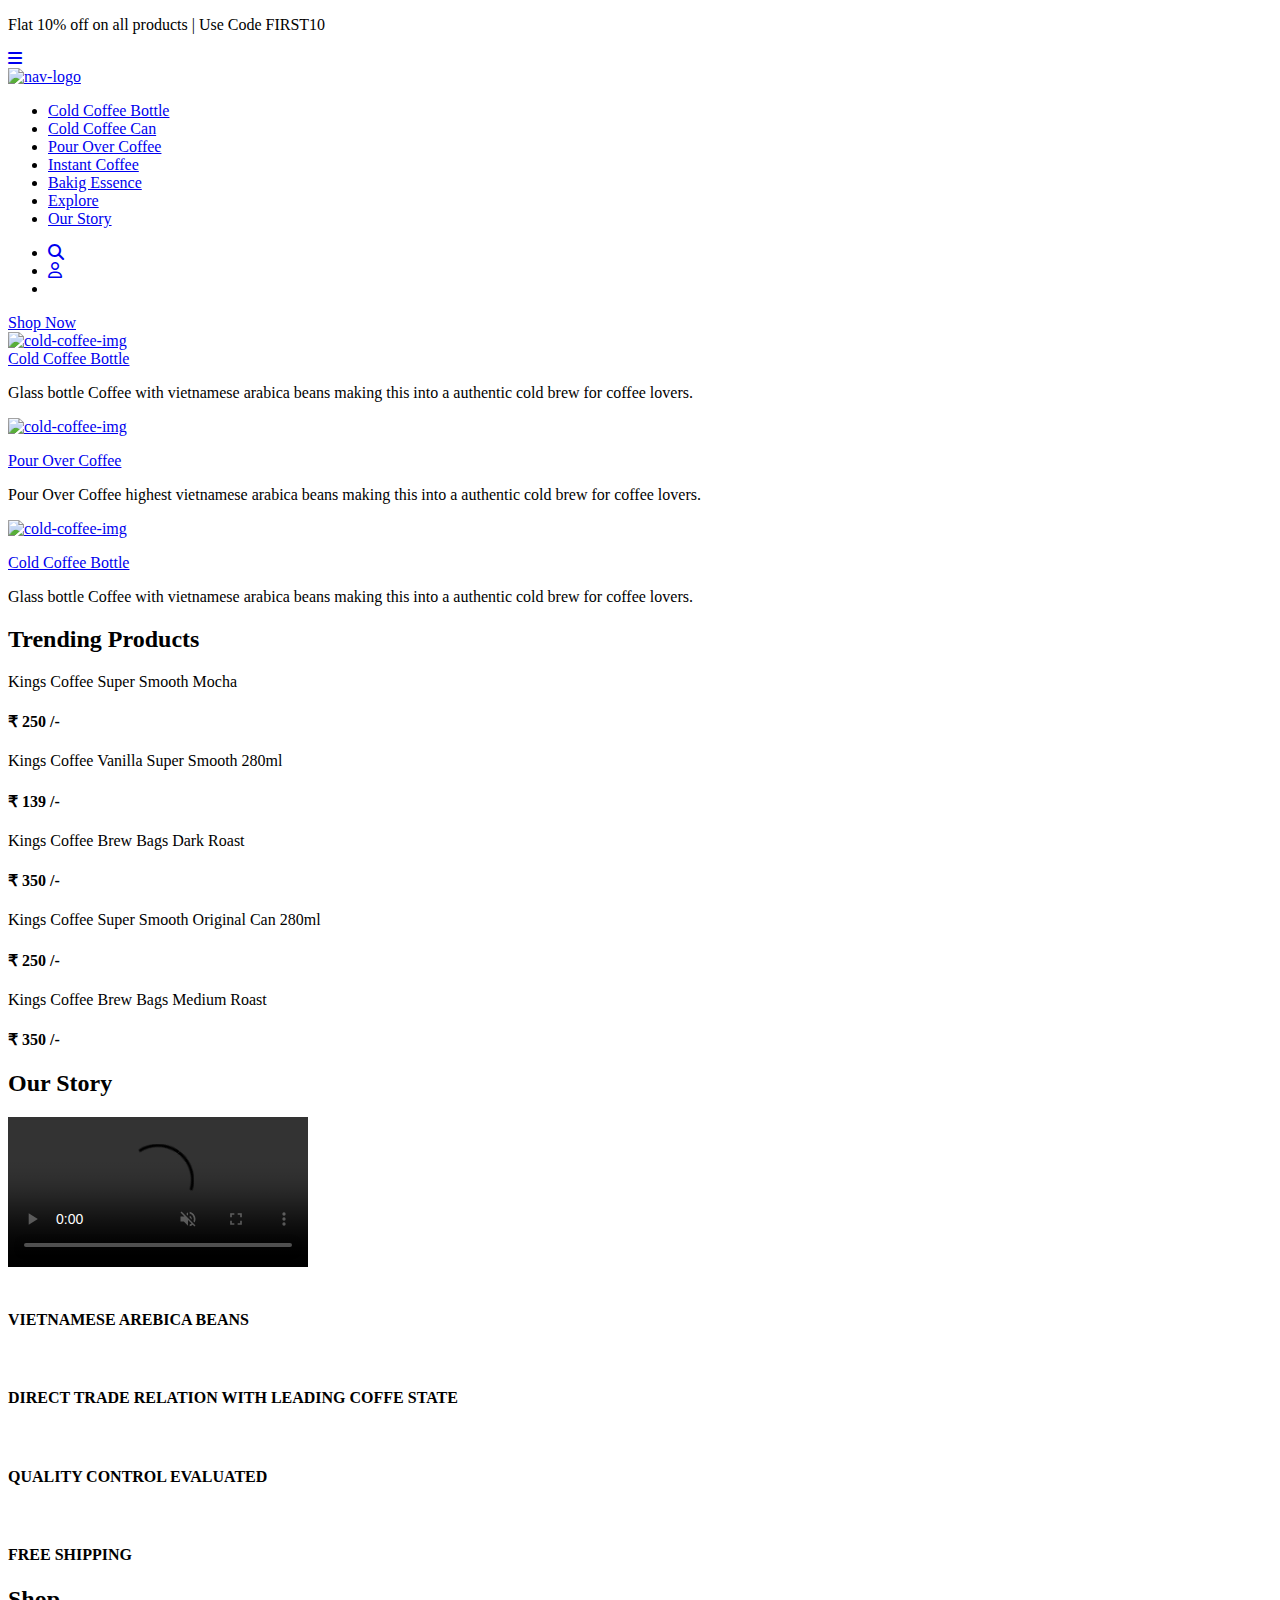
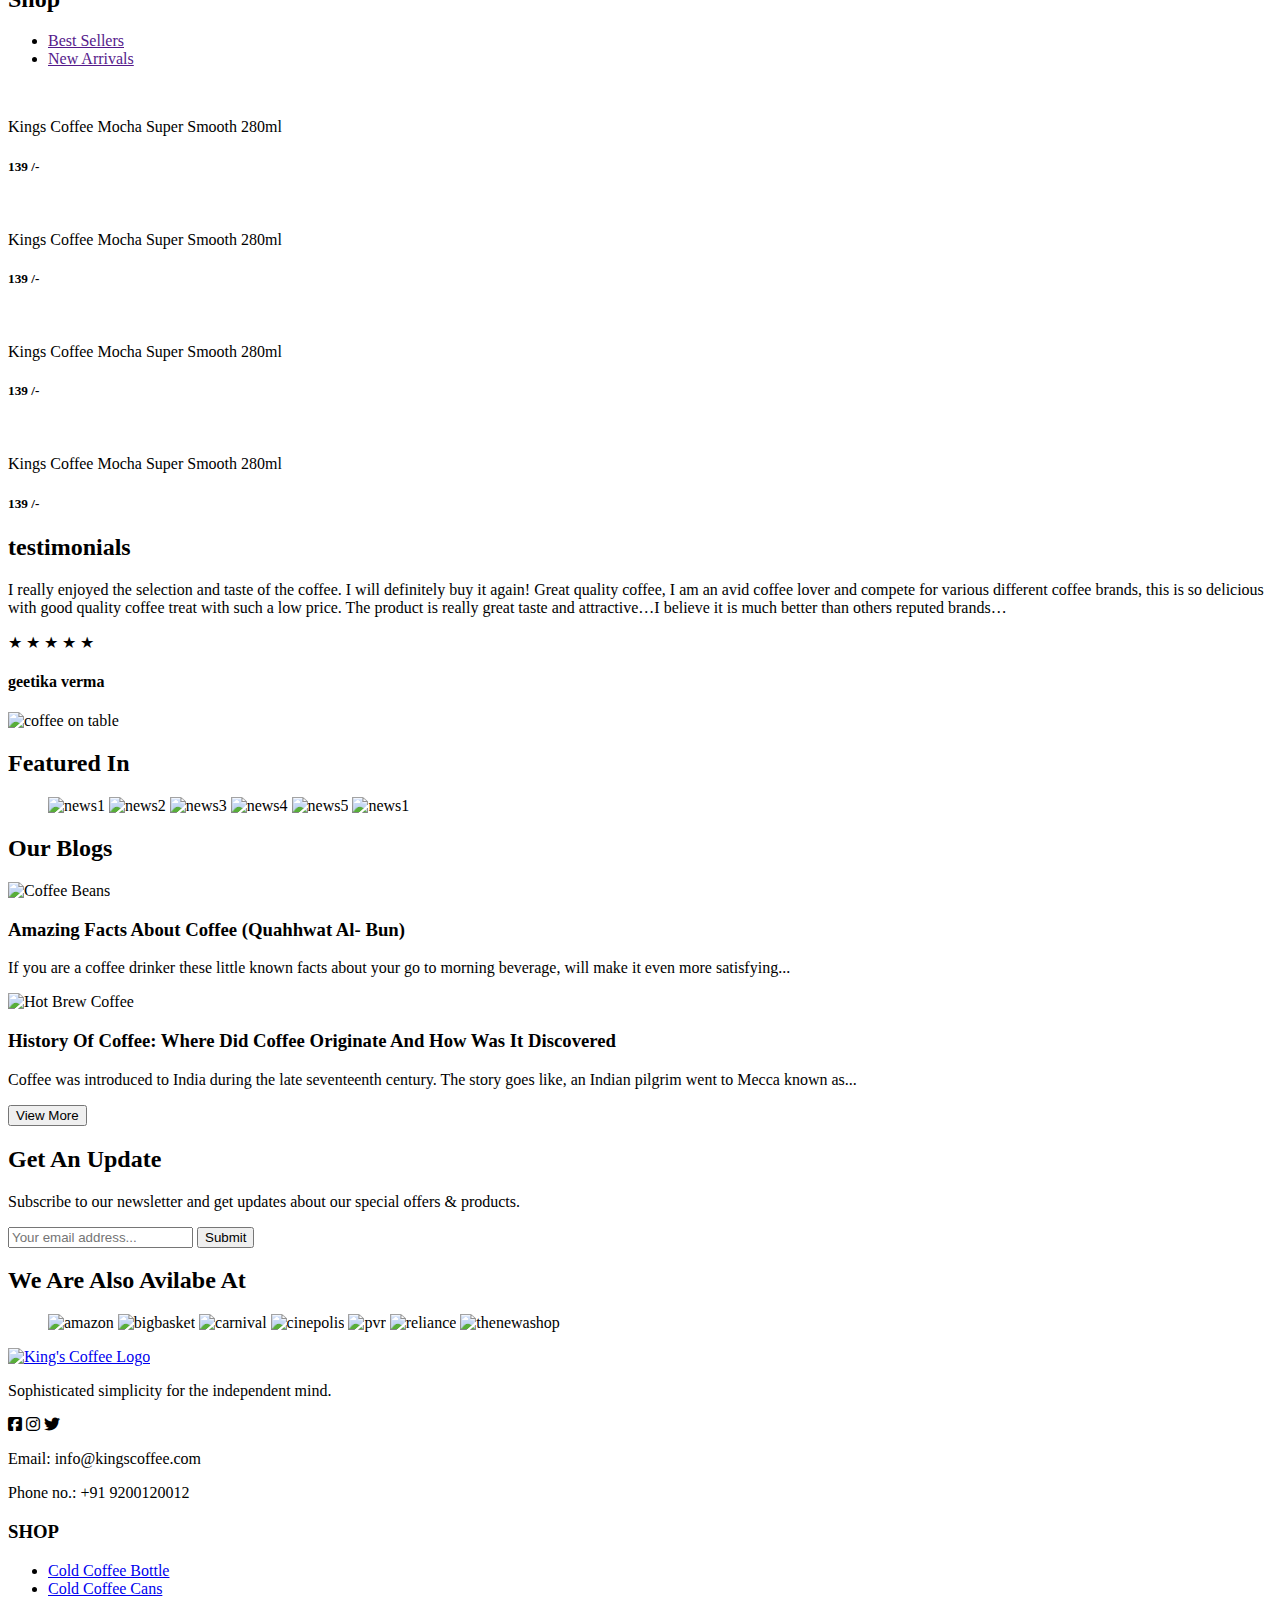
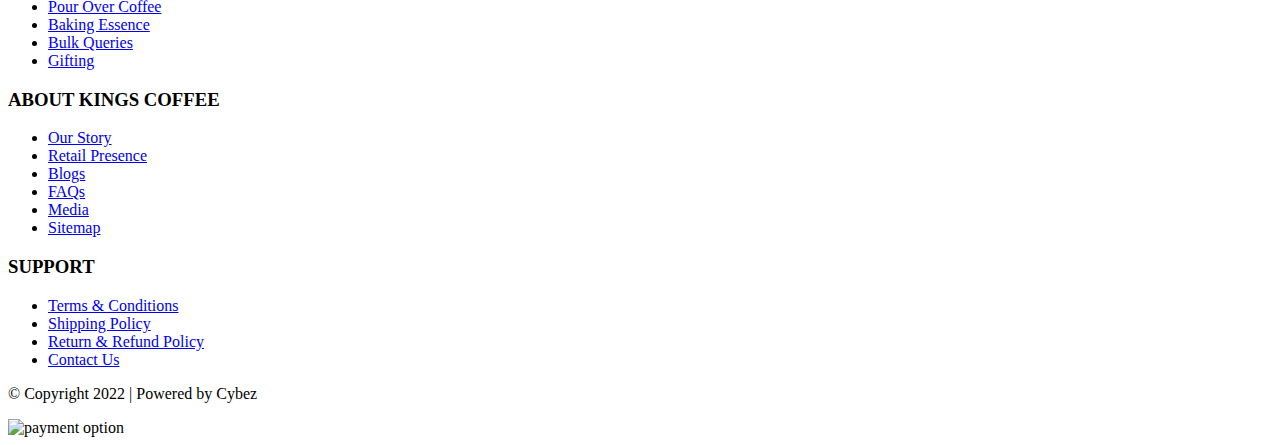
==== index.html @ 61949f05 "Merge pull request #6 from ruchi-shrivastava/main" ====
<!DOCTYPE html>
<html lang="en">
  <head>
    <meta charset="UTF-8" />
    <meta name="viewport" content="width=device-width, initial-scale=1.0" />
    <title>King_Coffee</title>
    <link rel="stylesheet" href="style.css" />
    <link
      rel="stylesheet"
      href="https://cdnjs.cloudflare.com/ajax/libs/font-awesome/6.5.2/css/all.min.css"
    />
    <link
      href="https://cdn.jsdelivr.net/npm/remixicon@4.3.0/fonts/remixicon.css"
      rel="stylesheet"
    />
  </head>
  <body>
    <header id="header">
      <div class="offer">
        <p>Flat 10% off on all products | Use Code FIRST10</p>
      </div>
      <nav>
        <div class="hamburger">
          <a href="#">
            <i class="fa-solid fa-bars"></i>
          </a>
        </div>
        <div class="nav-logo">
          <a href="./index.html">
            <img
              src="./king_coffee-projects-assets/Kings_Logo_1.webp"
              alt="nav-logo"
            />
          </a>
        </div>
        <div class="nav-sec">
          <ul>
            <li>
              <a href="./navbar/coldcoffebottle.html">Cold Coffee Bottle</a>
            </li>
            <li>
              <a href="./cold-coffee-can.html">Cold Coffee Can</a>
            </li>
            <li>
              <a href="./pour-over-coffee.html">Pour Over Coffee</a>
            </li>
            <li>
              <a href="#">Instant Coffee</a>
            </li>
            <li>
              <a href="./baking-essence.html">Bakig Essence</a>
            </li>
            <li>
              <a href="./footer/retail.html">Explore</a>
            </li>
            <li>
              <a href="./navbar/ourstory.html">Our Story</a>
            </li>
          </ul>
        </div>
        <div class="nav-icons">
          <ul>
            <li class="icon1">
              <a href="#"><i class="fa-solid fa-magnifying-glass"></i></a>
            </li>
            <li class="icon2">
              <a href="#"><i class="fa-regular fa-user"></i></a>
            </li>
            <li class="icon3">
              <a href="#"><i class="ri-shopping-bag-line"></i></a>
            </li>
          </ul>
        </div>
      </nav>
    </header>

    <section class="home">
      <a href="#" class="btn">Shop Now</a>
    </section>

    <section class="coffee-flavour">
      <div class="flavour-items">
        <div class="coffee-item">
          <div class="img-box">
            <a href="./navbar/coldcoffebottle.html">
              <img
                src="./king_coffee-projects-assets/img-1.webp"
                alt="cold-coffee-img"
              />
            </a>
          </div>
          <div class="info-box">
            <a href="./navbar/coldcoffebottle.html">Cold Coffee Bottle</a>
            <p>
              Glass bottle Coffee with vietnamese arabica beans making this into
              a authentic cold brew for coffee lovers.
            </p>
          </div>
        </div>
        <div class="coffee-item">
          <div class="img-box">
            <a href="./pour-over-coffee.html">
              <img
                src="./king_coffee-projects-assets/img-2.webp"
                alt="cold-coffee-img"
              />
            </a>
          </div>
          <div class="info-box">
            <p><a href="./pour-over-coffee.html">Pour Over Coffee</a></p>
            <p>
              Pour Over Coffee highest vietnamese arabica beans making this into
              a authentic cold brew for coffee lovers.
            </p>
          </div>
        </div>
        <div class="coffee-item">
          <div class="img-box">
            <a href="./cold-coffee-can.html">
              <img
                src="./king_coffee-projects-assets/img-3.webp"
                alt="cold-coffee-img"
              />
            </a>
          </div>
          <div class="info-box">
            <p><a href="cold-coffee-can.html">Cold Coffee Bottle</a></p>
            <p>
              Glass bottle Coffee with vietnamese arabica beans making this into
              a authentic cold brew for coffee lovers.
            </p>
          </div>
        </div>
      </div>
    </section>


    <!-- Tranding product made by vishal -->

    <div class="trending-container">
      <h2>Trending Products</h2>
      <div class="underline"></div>
      <div class="trending-products-grid-container">
        <div class="box" id="box1">
          <div class="eachProduct">
            <div class="img-div" id="img-div1">
              <div class="icons-div">
                <div><i class="ri-shopping-bag-line"></i></div>
                <div><i class="ri-search-line"></i></div>
              </div>
            </div>
            <p>Kings Coffee Super Smooth Mocha</p>
            <h4>₹ 250 /-</h4>
          </div>
        </div>
        <div class="box" id="box2">
          <div class="eachProduct">
            <div class="img-div" id="img-div2">
              <div class="icons-div">
                <div><i class="ri-shopping-bag-line"></i></div>
                <div><i class="ri-search-line"></i></div>
              </div>
            </div>
            <p>Kings Coffee Vanilla Super Smooth 280ml</p>
            <h4>₹ 139 /-</h4>
          </div>
        </div>
        <div class="box" id="box3">
          <div class="eachProduct">
            <div class="img-div" id="img-div3">
              <div class="icons-div">
                <div><i class="ri-shopping-bag-line"></i></div>
                <div><i class="ri-search-line"></i></div>
              </div>
            </div>
            <p>Kings Coffee Brew Bags Dark Roast</p>
            <h4>₹ 350 /-</h4>
          </div>
        </div>
        <div class="box" id="box4">
          <div class="eachProduct">
            <div class="img-div" id="img-div4">
              <div class="icons-div">
                <div><i class="ri-shopping-bag-line"></i></div>
                <div><i class="ri-search-line"></i></div>
              </div>
            </div>
            <p>Kings Coffee Super Smooth Original Can 280ml</p>
            <h4>₹ 250 /-</h4>
          </div>
        </div>
        <div class="box" id="box5">
          <div class="eachProduct">
            <div class="img-div" id="img-div5">
              <div class="icons-div">
                <div><i class="ri-shopping-bag-line"></i></div>
                <div><i class="ri-search-line"></i></div>
              </div>
            </div>
            <p>Kings Coffee Brew Bags Medium Roast</p>
            <h4>₹ 350 /-</h4>
          </div>
        </div>
      </div>
    </div>

    <div class="our-story">
      <h2>Our Story</h2>
      <div class="underline"></div>
      <video controls autoplay muted loop>
        <source
          src="./king_coffee-projects-assets/Video-1.mp4"
          type="video/mp4"
        />
        Your browser does not support the video tag.
      </video>
      <div class="services-div">
        <div class="service">
          <img
            src="https://www.kingscoffeeindia.co.in/cdn/shop/files/Asset_5_3x_25798653-204f-41c7-8b85-fcbda782e0a4.png?v=1664346937"
            alt=""
          />
          <h4>VIETNAMESE AREBICA BEANS</h4>
        </div>
        <div class="service">
          <img
            src="https://www.kingscoffeeindia.co.in/cdn/shop/files/Asset_3_3x_815fc885-ef1f-466e-b3af-2524399c09ba.png?v=1664346971"
            alt=""
          />
          <h4>DIRECT TRADE RELATION WITH LEADING COFFE STATE</h4>
        </div>
        <div class="service">
          <img
            src="https://www.kingscoffeeindia.co.in/cdn/shop/files/Asset_4_3x_4bd2a55f-6e31-427d-945e-d6c90f39db2e.png?v=1664347002"
            alt=""
          />
          <h4>QUALITY CONTROL EVALUATED</h4>
        </div>
        <div class="service">
          <img
            src="https://www.kingscoffeeindia.co.in/cdn/shop/files/Asset_6_3x_311c8446-a880-4f80-964d-46e4544ea543.png?v=1664347019"
            alt=""
          />
          <h4>FREE SHIPPING</h4>
        </div>
      </div>
    </div>

<!--shop and slider section is made by ruchi-->

<section class="container-shop">
       
  <h2>Shop</h2>
  <div class="line-class"></div>
  <!-- <hr> -->
  <div class="shop-header">
  <ul>
    <li>
        <a href=""  class="brown1">Best Sellers</a>
    </li>
    <li>
         <a href="" class="brown2">New Arrivals</a>
    </li>
 </ul>
</div>
</section>
<!-- cards -->

<section class="card-container">
 <div class="cards">
   <div class="cards-item">
    <i class="ri-shopping-bag-2-line"></i>
    <i class="ri-search-line"></i>
   </div>
   <img src="./king_coffee-projects-assets/img-8.webp"  alt="" />
    <p>Kings Coffee Mocha Super Smooth 280ml</p>
    <h5>139 /-</h5>
  </div>
    <div class="cards">
        <div class="cards-item">
            <i class="ri-shopping-bag-2-line"></i>
            <i class="ri-search-line"></i>
           </div>
    <img src="./king_coffee-projects-assets/img-9.webp"  alt="" />
    <p>Kings Coffee Mocha Super Smooth 280ml</p>
    <h5>139 /-</h5>
 </div>
 <div class="cards">
    <div class="cards-item">
        <i class="ri-shopping-bag-2-line"></i>
        <!-- <p class="hidden">add to cart</p> -->
        <i class="ri-search-line"></i>
        <!-- <p class="hidden">quick view</p> -->
       </div>
    <img src="./king_coffee-projects-assets/img-9.jpg"  alt="" />
    <p>Kings Coffee Mocha Super Smooth 280ml</p>
    <h5>139 /-</h5>
 </div>
 <div class="cards">
    <div class="cards-item">
        <i class="ri-shopping-bag-2-line"></i>
        <i class="ri-search-line"></i>
       </div>
    <img src="./king_coffee-projects-assets/img-10.webp"  alt="" />
    <p>Kings Coffee Mocha Super Smooth 280ml</p>
    <h5>139 /-</h5>
 </div>
</section>
<!-- testimonial -->
<section class="testimonial">
<div class="testimonial-message">
    <h2>testimonials</h2>
    <!-- <hr> -->
       <p>I really enjoyed the selection and taste of the coffee. I will definitely buy it again! Great quality coffee, I am an avid coffee lover and compete for various different coffee brands, this is so delicious with good quality coffee treat with such a low price. The product is really great taste and attractive…I believe it is much better than others reputed brands…</p>

      <!-- Unicode star character -->
        <div class="rating">
          <span class="star">&#9733;</span> 
          <span class="star">&#9733;</span>
          <span class="star">&#9733;</span>
          <span class="star">&#9733;</span>
          <span class="star">&#9733;</span>
       </div>
     <h4>geetika verma</h4>
   </div>
<img src="./king_coffee-projects-assets/img-11.webp" alt="coffee on table" />
</section>

<!-- feature -->

<section class="feature">
<h2>Featured In</h2>
 <div id="slider">
<figure>
    <img src="./king_coffee-projects-assets/1.avif" alt="news1" />
    <img src="./king_coffee-projects-assets/2.avif" alt="news2" />
    <img src="./king_coffee-projects-assets/3.avif" alt="news3" />
    <img src="./king_coffee-projects-assets/4.avif" alt="news4" />
    <img src="https://www.kingscoffeeindia.co.in/cdn/shop/files/Asset_14.png?v=1664356319" alt="news5" />
    <img src="./king_coffee-projects-assets/6.avif" alt="news1" />
</figure>
</div>

</section>


    <!-- footer section from Abbas -->

    <div class="blog-container">
      <h2>Our Blogs</h2>
      <div class="line-class"></div>
      <div class="blogs">
        <div class="blog">
          <div class="image-container">
            <img src="./king_coffee-projects-assets/img-12.webp" alt="Coffee Beans" />
          </div>
          <h3>Amazing Facts About Coffee (Quahhwat Al- Bun)</h3>
          <p>
            If you are a coffee drinker these little known facts about your go
            to morning beverage, will make it even more satisfying...
          </p>
        </div>
        <div class="blog">
          <div class="image-container">
            <img src="./king_coffee-projects-assets/img-13.webp" alt="Hot Brew Coffee" />
          </div>
          <h3>
            History Of Coffee: Where Did Coffee Originate And How Was It
            Discovered
          </h3>
          <p>
            Coffee was introduced to India during the late seventeenth century.
            The story goes like, an Indian pilgrim went to Mecca known as...
          </p>
        </div>
      </div>
      <button class="view-more">View More</button>
    </div>

    <div class="subscription-container">
      <div class="subscription-text">
        <h2>Get An Update</h2>
        <div class="line-class"></div>
        <p>
          Subscribe to our newsletter and get updates about our special offers &
          products.
        </p>
      </div>
      <div class="subscription-form">
        <form>
          <input type="email" placeholder="Your email address..." required />
          <button type="submit">Submit</button>
        </form>
      </div>
    </div>

    <h2 class="h2">We Are Also Avilabe At</h2>

    <div id="slider">
      <figure>
        <img src="./king_coffee-projects-assets/logo-5.webp" alt="amazon" />
        <img src="./king_coffee-projects-assets/logo-6.png" alt="bigbasket" />
        <img src="./king_coffee-projects-assets/logo-7.avif" alt="carnival" />
        <img src="./king_coffee-projects-assets/logo-8.avif" alt="cinepolis" />
        <img src="./king_coffee-projects-assets/logo-9.png" alt="pvr" />
        <img src="./king_coffee-projects-assets/logo-10.avif" alt="reliance" />
        <img src="./king_coffee-projects-assets/logo-11.avif" alt="thenewashop" />
      </figure>
    </div>

    <footer class="container">
      <div class="logo-section column">
        <a href="./index.html"><img src="./king_coffee-projects-assets/Kings_Logo_1.webp" alt="King's Coffee Logo" /></a>
        <p>Sophisticated simplicity for the independent mind.</p>
        <div class="social-media">
          <a href="https://www.facebook.com"></a><i class="fa-brands fa-square-facebook"></i></a>
          <a href="https://www.instagram.com"></a><i class="fa-brands fa-instagram"></i></a>
          <a href="https://www.twitter.com"></a><i class="fa-brands fa-twitter"></i></a>
        </div>
        <p>Email: info@kingscoffee.com</p>
        <p>Phone no.: +91 9200120012</p>
      </div>
      <!-- <div class="links-section"> -->
        <div class="column">
          <h3>SHOP</h3>
          <div class="line-class"></div>
          <ul>
            <li><a href="./navbar/coldcoffebottle.html">Cold Coffee Bottle</a></li>
            <li><a href="./cold-coffee-can.html">Cold Coffee Cans</a></li>
            <li><a href="./pour-over-coffee.html">Pour Over Coffee</a></li>
            <li><a href="#">Baking Essence</a></li>
            <li><a href="#">Bulk Queries</a></li>
            <li><a href="#">Gifting</a></li>
          </ul>
        </div>
        <div class="column">
          <h3>ABOUT KINGS COFFEE</h3>
          <div class="line-class"></div>
          <ul>
            <li><a href="./navbar/ourstory.html">Our Story</a></li>
            <li><a href="./footer/retail.html">Retail Presence</a></li>
            <li><a href="./footer/blog.html">Blogs</a></li>
            <li><a href="./footer/faq.html">FAQs</a></li>
            <li><a href="#">Media</a></li>
            <li><a href="#">Sitemap</a></li>
          </ul>
        </div>
        <div class="column">
          <h3>SUPPORT</h3>
          <div class="line-class"></div>
          <ul>
            <li><a href="#">Terms & Conditions</a></li>
            <li><a href="#">Shipping Policy</a></li>
            <li><a href="#">Return & Refund Policy</a></li>
            <li><a href="./footer/contactus.html">Contact Us</a></li>
          </ul>
        </div>
      <!-- </div> -->
    </footer>

    <div class="hr-line"></div>

    <div class="foot-pay">
        <div class="foot-text">
           <p>© Copyright 2022 | Powered by Cybez</p>
        </div>
        <div class="foot-img">
            <img src="./king_coffee-projects-assets/footer-payment-img.webp" alt="payment option">
        </div>
    </div>


    <!-- for top and whatsapp icon  -->

    <div class="wp-logo"><i class="ri-whatsapp-line"></i></div>
    <a href="#header"><div class="back-to-top"><i class="ri-arrow-up-double-line"></i></div></a>
  </body>
</html>
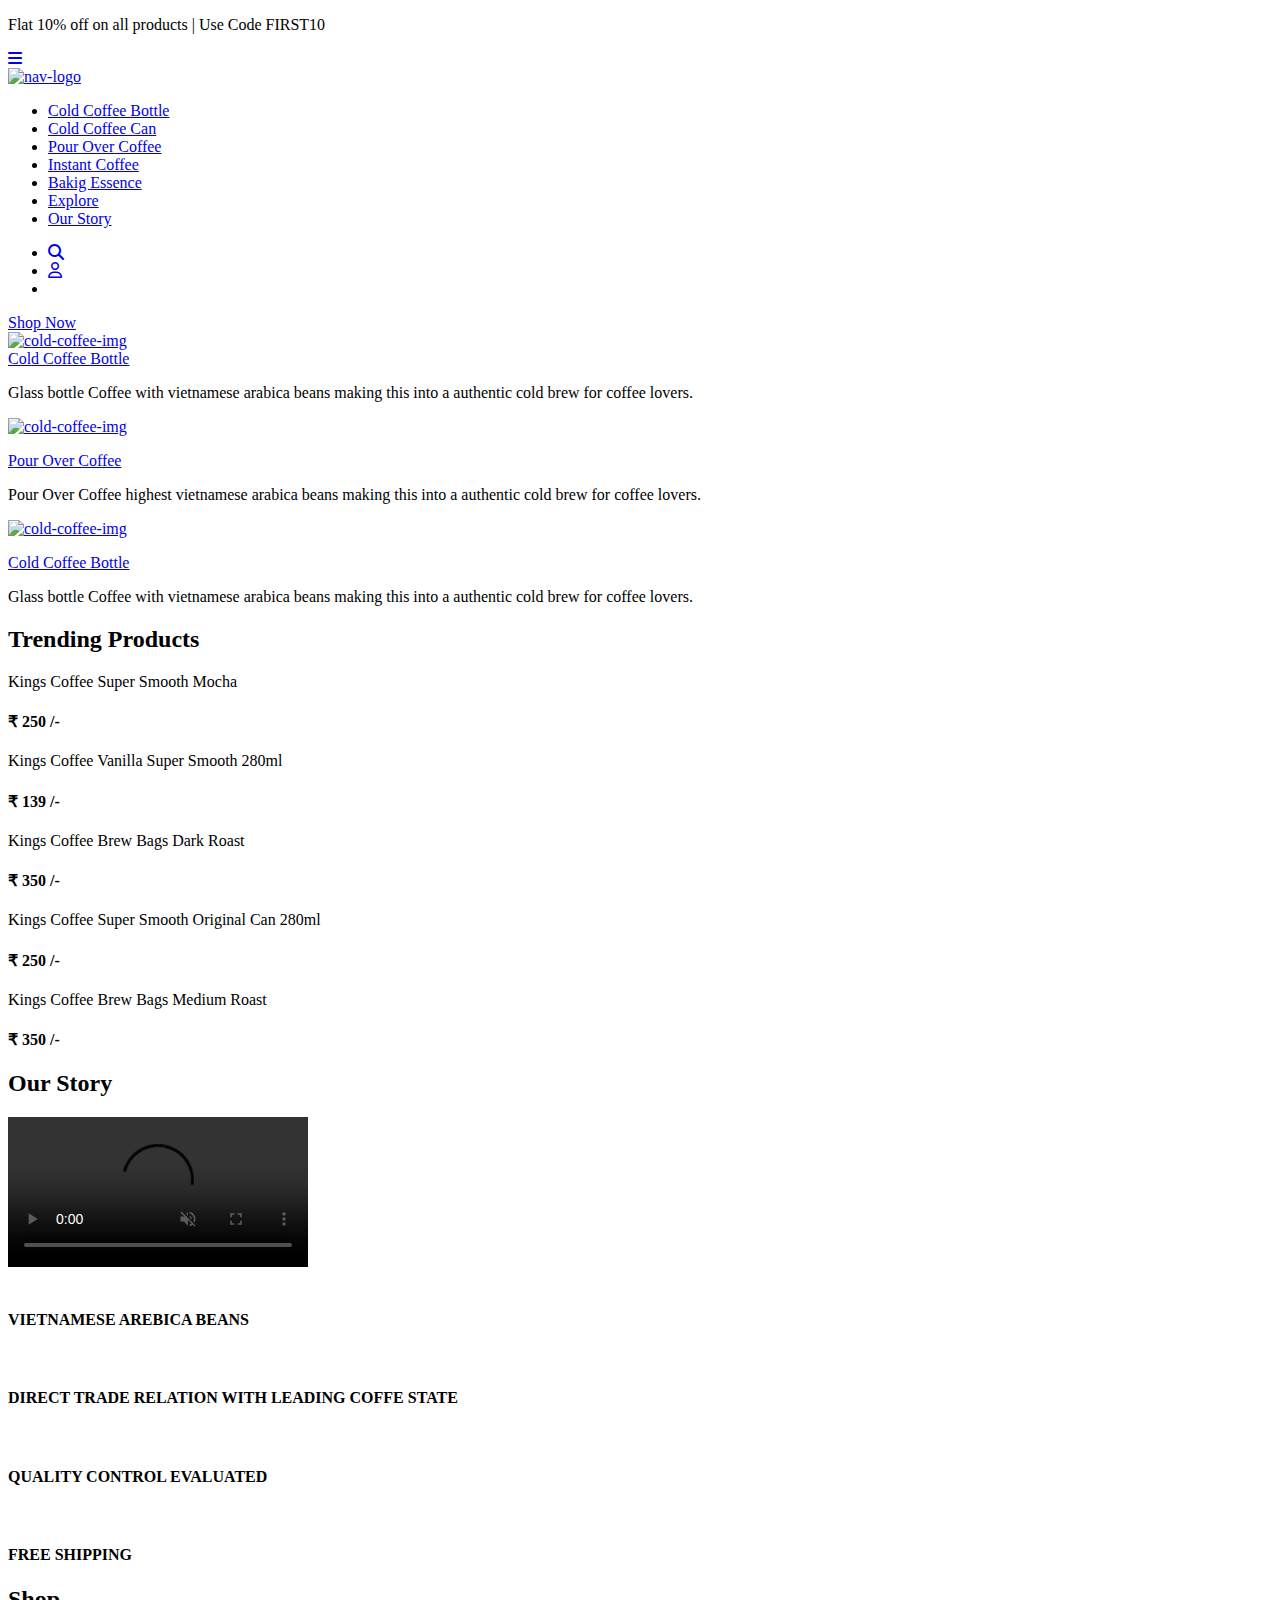
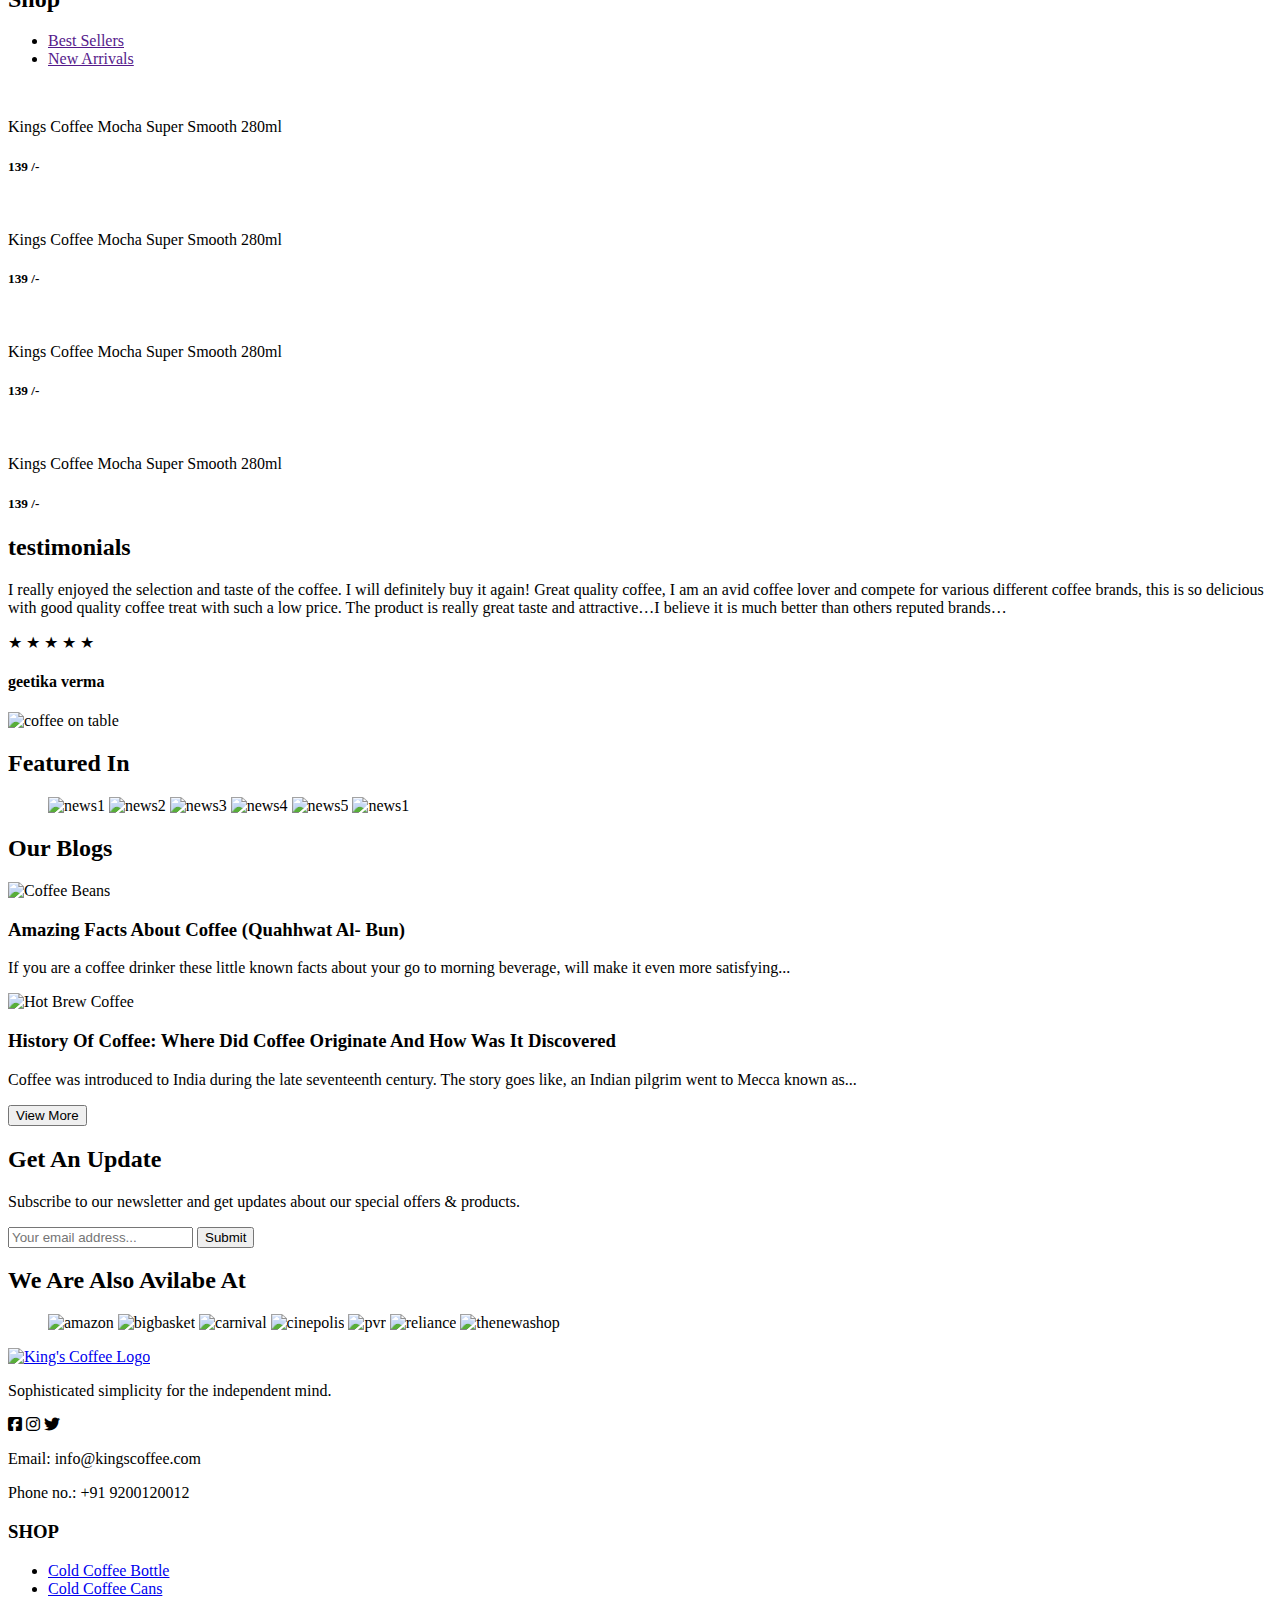
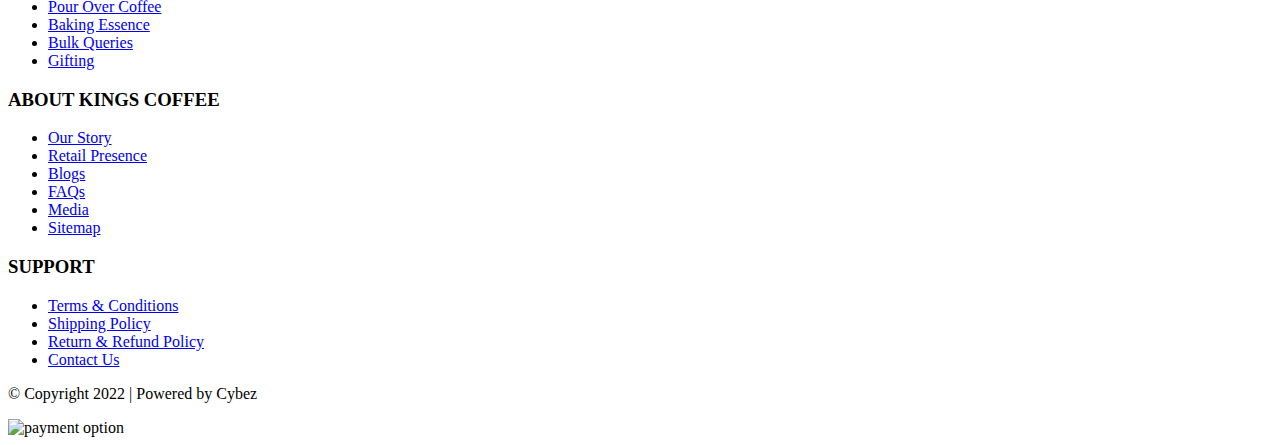
==== commit cf184bcd: "media file added" ====
--- a/index.html
+++ b/index.html
@@ -51,7 +51,7 @@
               <a href="./baking-essence.html">Bakig Essence</a>
             </li>
             <li>
-              <a href="./footer/retail.html">Explore</a>
+              <a href="#">Explore</a>
             </li>
             <li>
               <a href="./navbar/ourstory.html">Our Story</a>
@@ -61,13 +61,13 @@
         <div class="nav-icons">
           <ul>
             <li class="icon1">
-              <a href="#"><i class="fa-solid fa-magnifying-glass"></i></a>
+              <a href="./search.html"><i class="fa-solid fa-magnifying-glass"></i></a>
             </li>
             <li class="icon2">
-              <a href="#"><i class="fa-regular fa-user"></i></a>
+              <a href="./login.html"><i class="fa-regular fa-user"></i></a>
             </li>
             <li class="icon3">
-              <a href="#"><i class="ri-shopping-bag-line"></i></a>
+              <a href="./cart.html"><i class="ri-shopping-bag-line"></i></a>
             </li>
           </ul>
         </div>
@@ -438,10 +438,10 @@
           <div class="line-class"></div>
           <ul>
             <li><a href="./navbar/ourstory.html">Our Story</a></li>
-            <li><a href="./footer/retail.html">Retail Presence</a></li>
-            <li><a href="./footer/blog.html">Blogs</a></li>
-            <li><a href="./footer/faq.html">FAQs</a></li>
-            <li><a href="#">Media</a></li>
+            <li><a href="#">Retail Presence</a></li>
+            <li><a href="#">Blogs</a></li>
+            <li><a href="#">FAQs</a></li>
+            <li><a href="./footer/media.html">Media</a></li>
             <li><a href="#">Sitemap</a></li>
           </ul>
         </div>
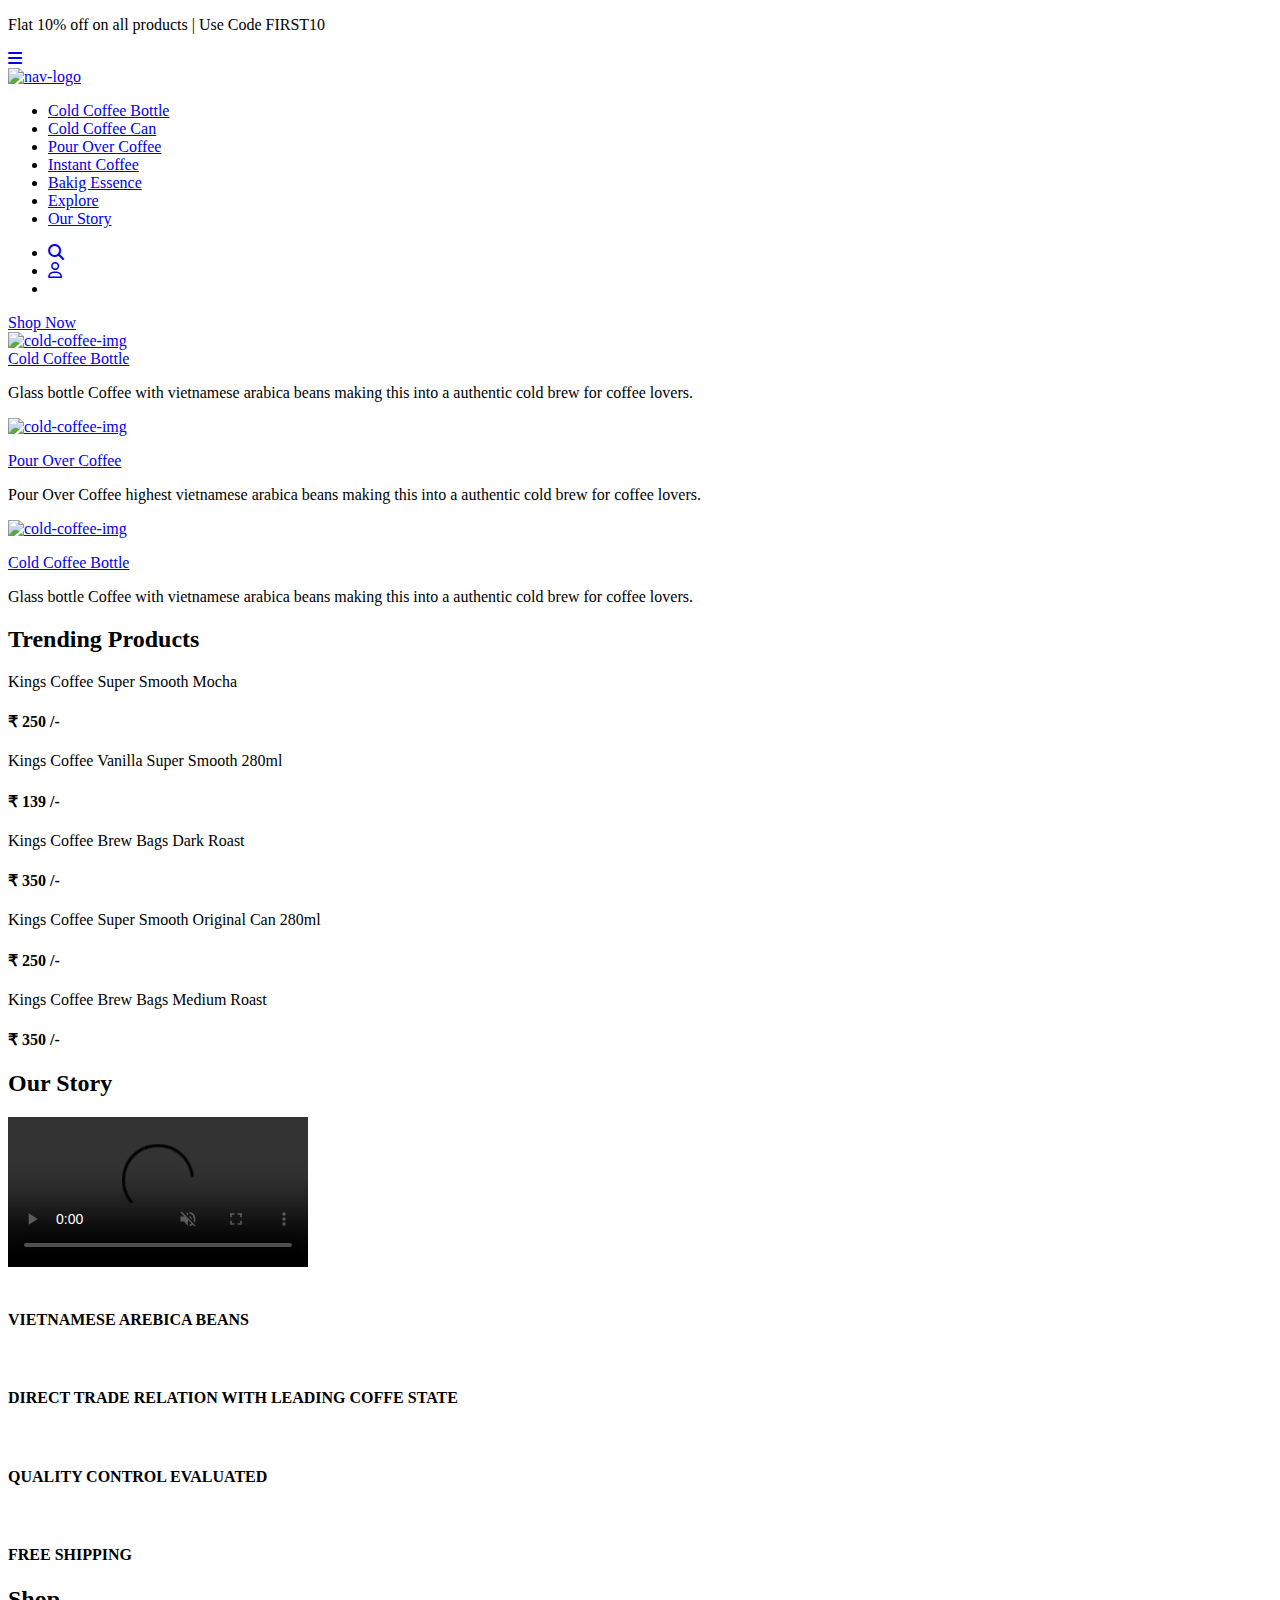
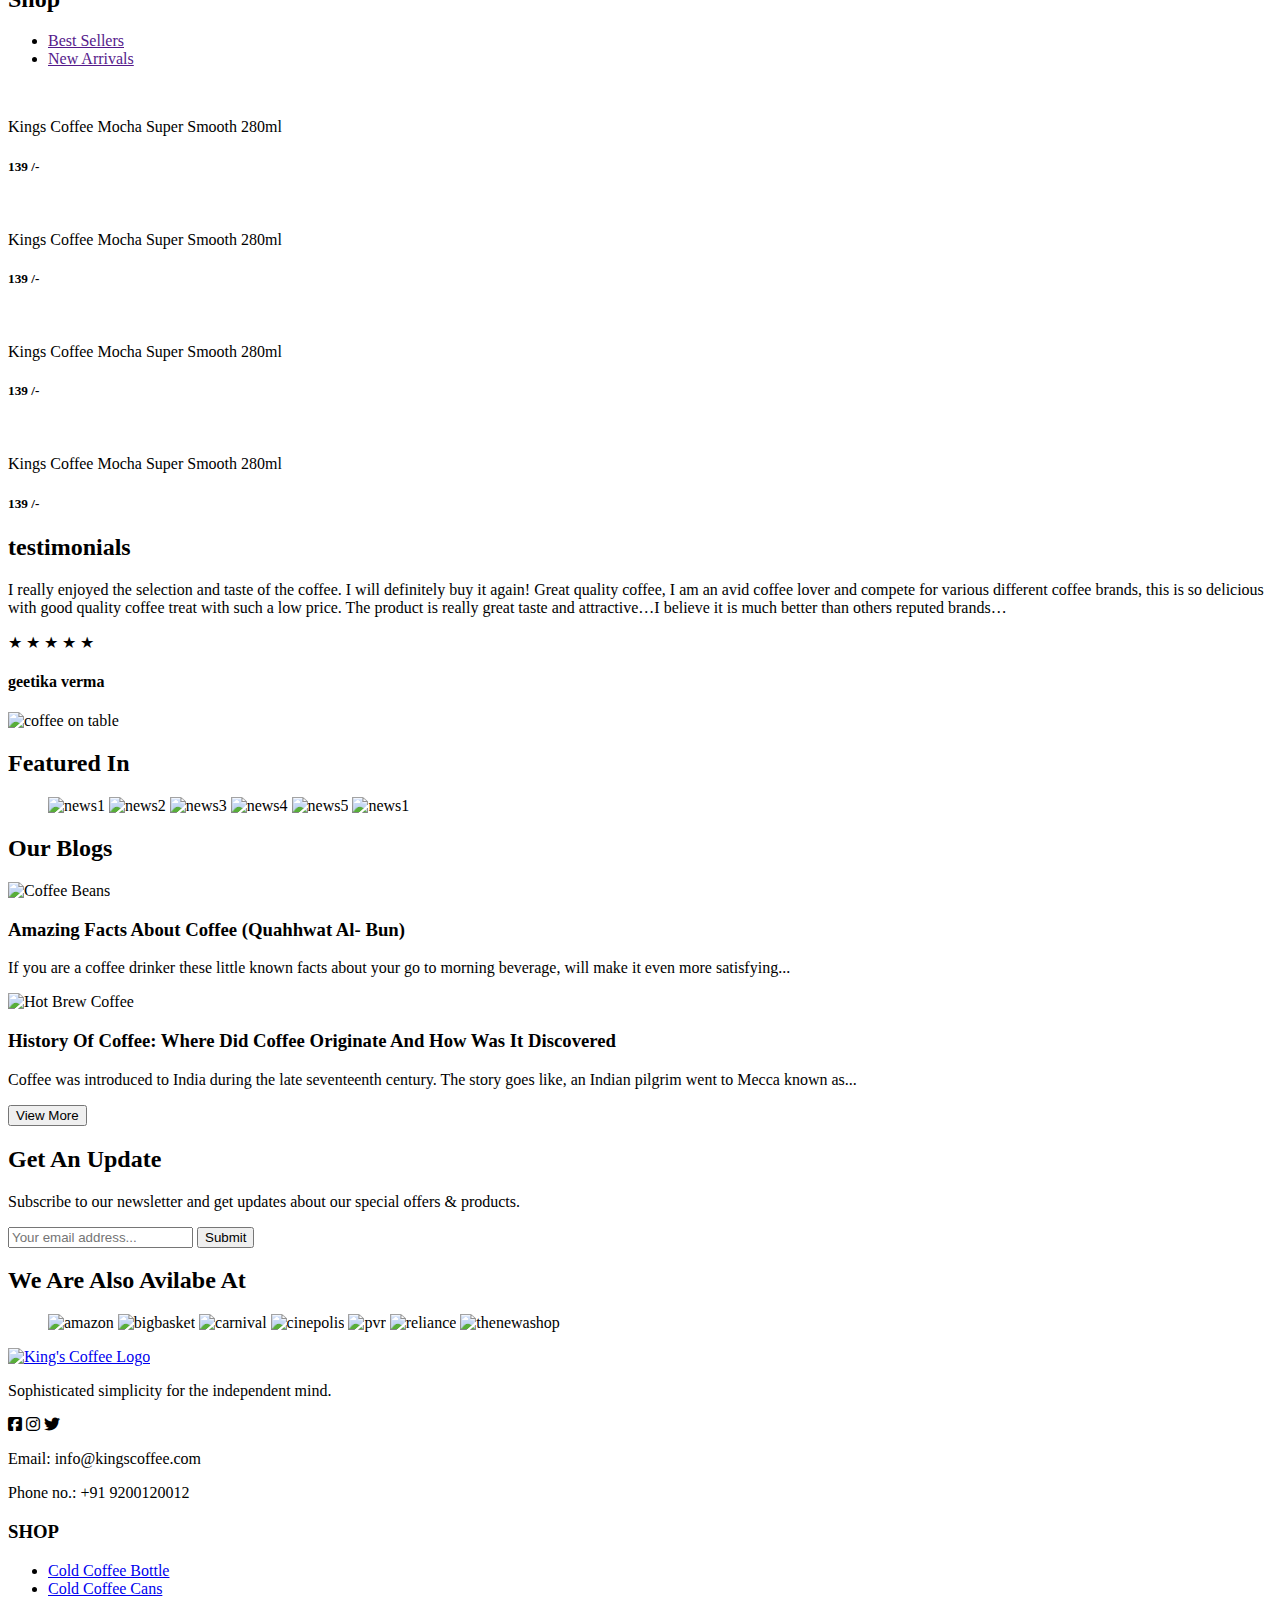
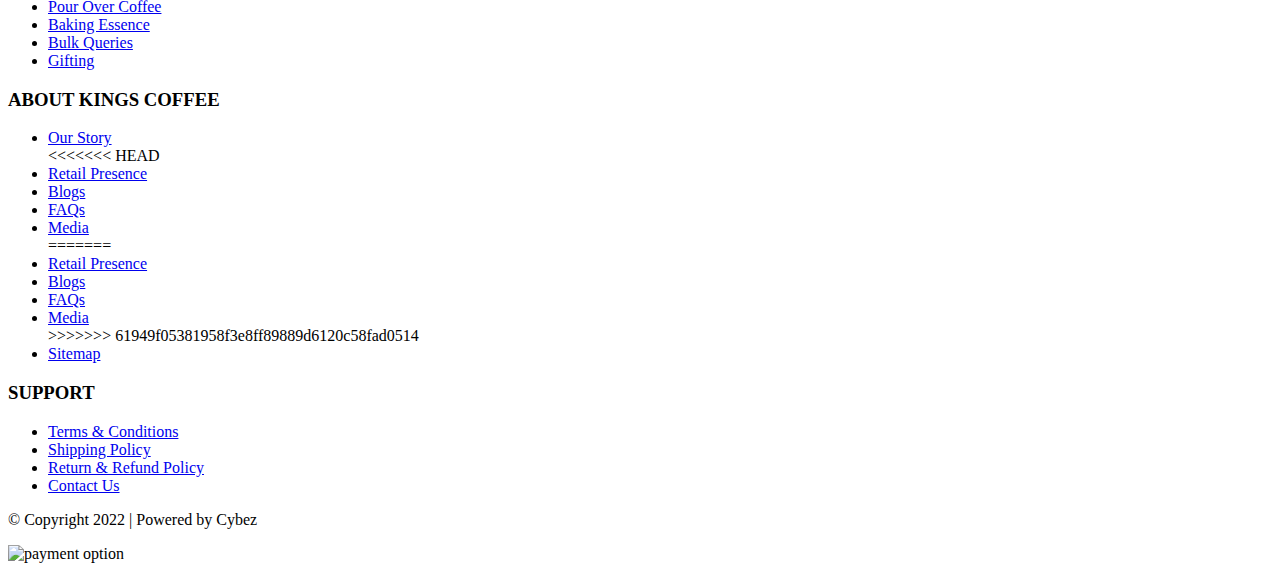
==== commit 686175a5: "Merge branch 'main' of https://github.com/BunniSingh/KING_COFFEE_PROJECT" ====
--- a/index.html
+++ b/index.html
@@ -51,7 +51,7 @@
               <a href="./baking-essence.html">Bakig Essence</a>
             </li>
             <li>
-              <a href="#">Explore</a>
+              <a href="./footer/retail.html">Explore</a>
             </li>
             <li>
               <a href="./navbar/ourstory.html">Our Story</a>
@@ -438,10 +438,17 @@
           <div class="line-class"></div>
           <ul>
             <li><a href="./navbar/ourstory.html">Our Story</a></li>
+<<<<<<< HEAD
             <li><a href="#">Retail Presence</a></li>
             <li><a href="#">Blogs</a></li>
             <li><a href="#">FAQs</a></li>
             <li><a href="./footer/media.html">Media</a></li>
+=======
+            <li><a href="./footer/retail.html">Retail Presence</a></li>
+            <li><a href="./footer/blog.html">Blogs</a></li>
+            <li><a href="./footer/faq.html">FAQs</a></li>
+            <li><a href="#">Media</a></li>
+>>>>>>> 61949f05381958f3e8ff89889d6120c58fad0514
             <li><a href="#">Sitemap</a></li>
           </ul>
         </div>
